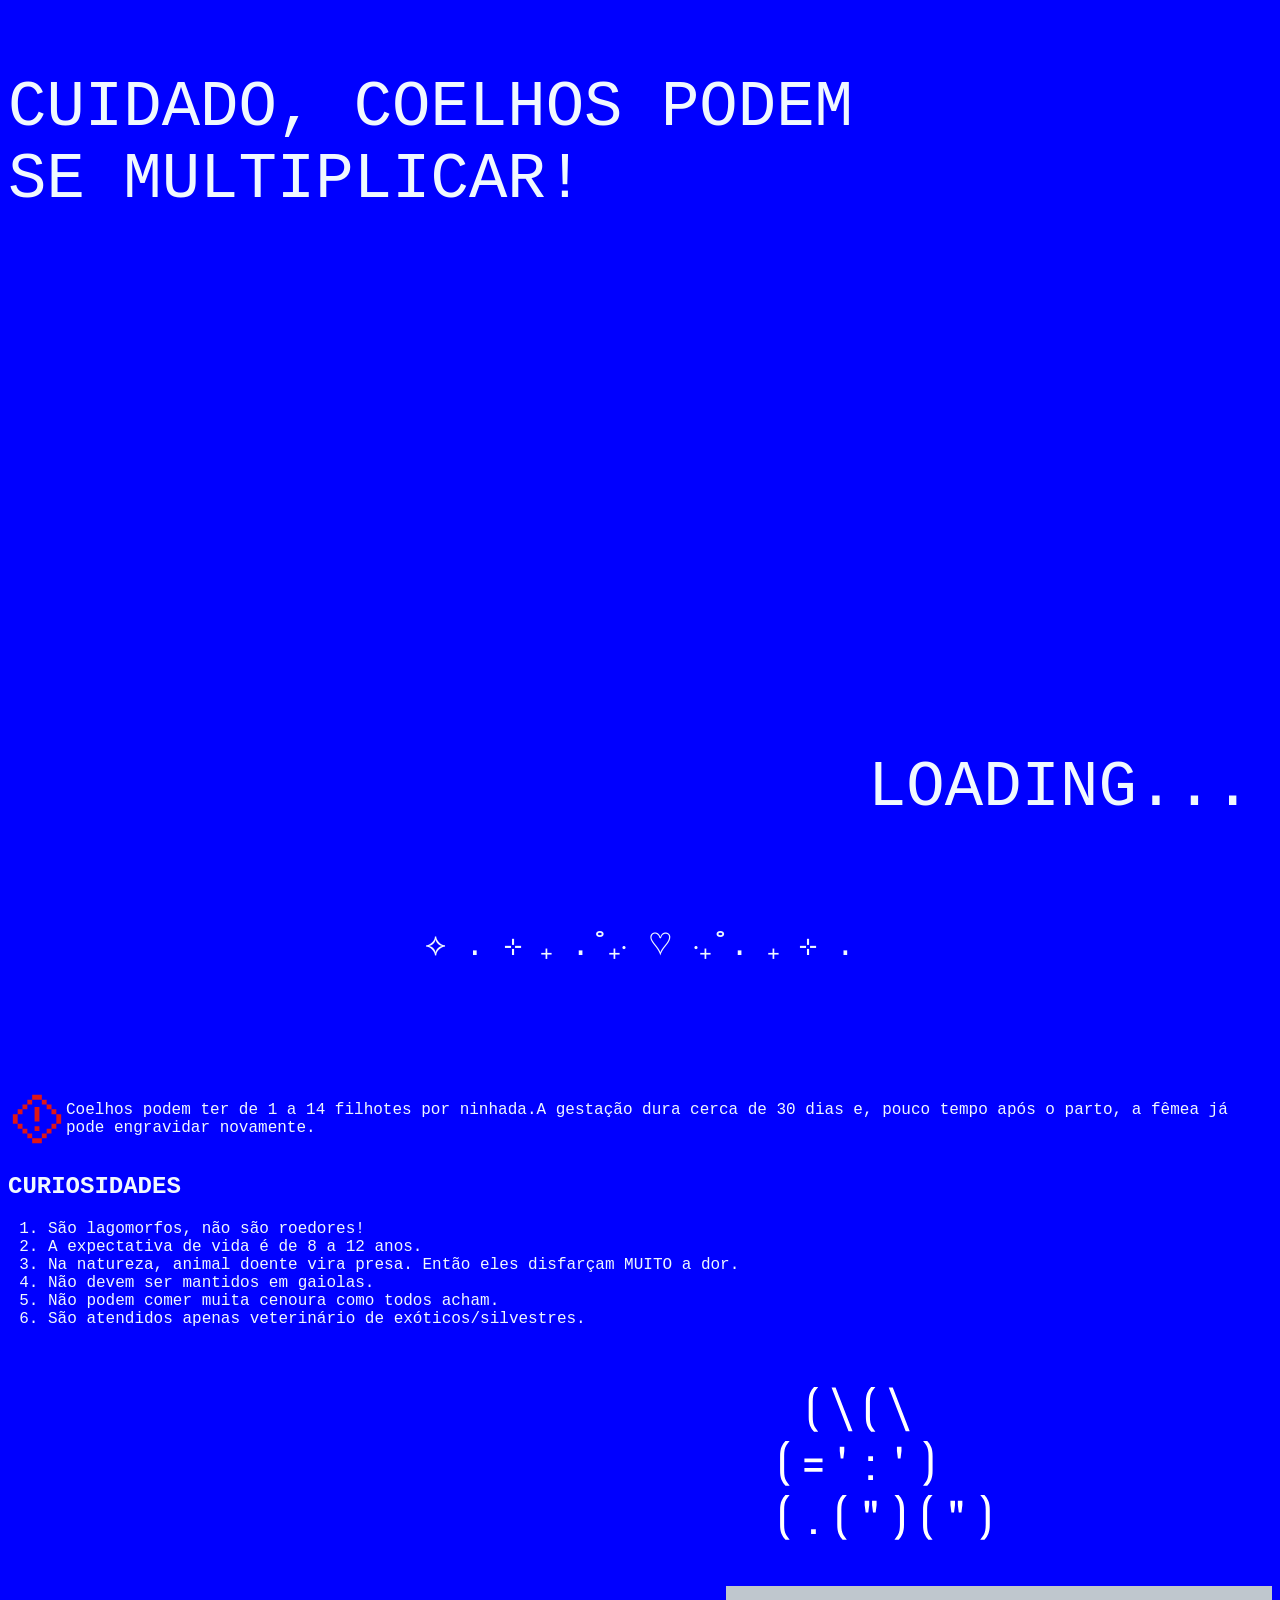
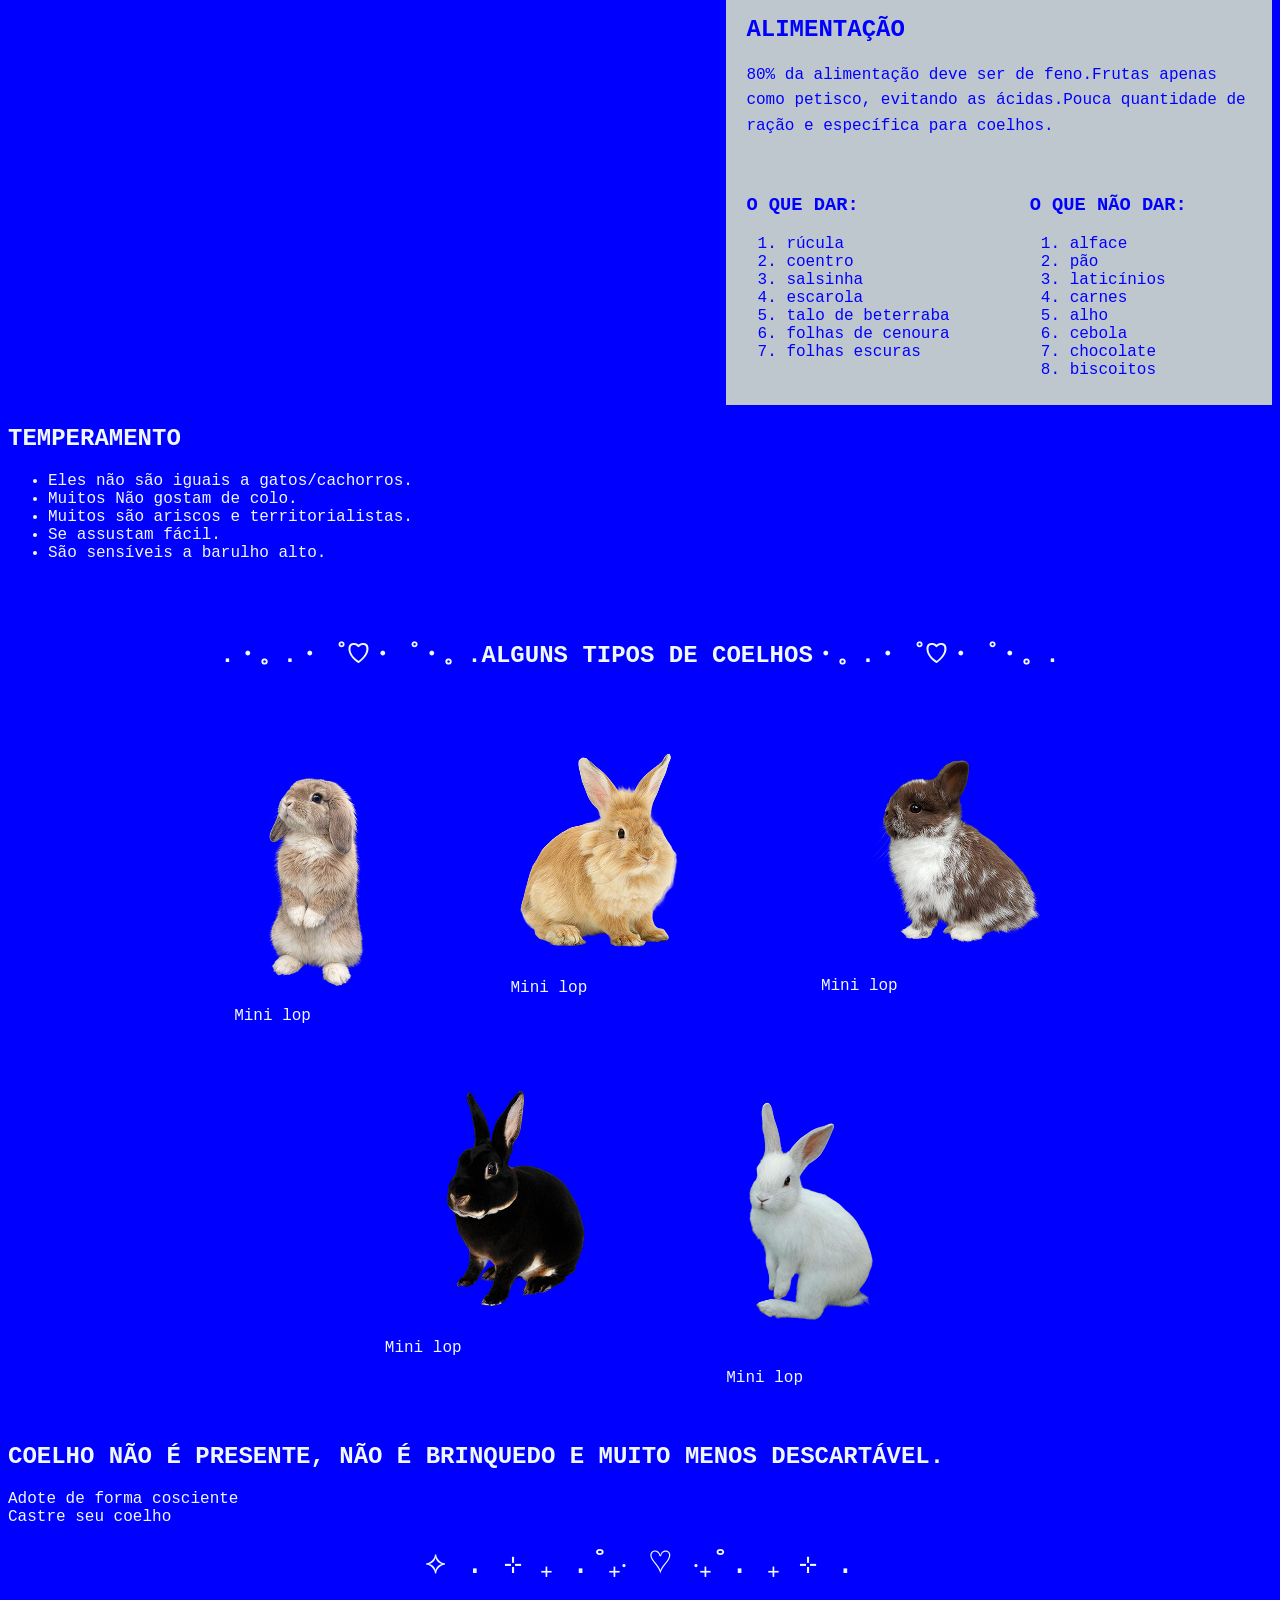
==== site-coelhoes.html/index.html @ a2be34cd "Add files via upload" ====
<!DOCTYPE html>
<html>
<head>
    <meta charset="UTF-8">
    <!--Faz o site usar a largura real da tela do dispositivo (importante para responsividade/mobile)-->
    <meta name="viewport" content="width=device-width, initial-scale=1">
    <title>Coelhos</title>
    <link rel="stylesheet" href="style.css">
    <link rel="preconnect" href="https://fonts.googleapis.com">
    <link rel="preconnect" href="https://fonts.gstatic.com" crossorigin>

</head>

<body>
    <!--Área/seção identificada como "topo" para estilização no CSS-->
    <section class="section--top">
    <!-- Tela/vazio onde o JavaScript pode desenhar gráficos, formas, animações ou jogos -->
        <canvas id="drawingCanvas"></canvas>
         <p class="title--top title--principal">CUIDADO, COELHOS PODEM<br>
            SE MULTIPLICAR!
         </p>
         <p class="title--top title--loading">
            LOADING...
         </p>
    
    </section>
    <div class="border"> ⟡ . ⊹ ₊ .˚₊‧ ♡ ‧₊˚. ₊ ⊹ .</div>
    <section class="section--about">
        <img class="img--warning" src="imagem/warning.svg" alt="ícone de aviso">
        <p class="about__text">Coelhos podem ter de 1 a 14 filhotes por ninhada.A gestação dura cerca de 30 dias e, pouco tempo após o parto, a fêmea já pode engravidar novamente.</p>
    </section>

<main>
<section class="section--facts-area">
    <div>
        <h2>CURIOSIDADES</h2>
        <ol>
            <li> São lagomorfos, não são roedores!</li>
            <li>A expectativa de vida é de 8 a 12 anos.</li>
            <li>Na natureza, animal doente vira presa. Então eles disfarçam MUITO a dor.</li>
            <li>Não devem ser mantidos em gaiolas.</li>
            <li>Não podem comer muita cenoura como todos acham.</li>
            <li>São atendidos apenas veterinário de exóticos/silvestres.</li>
        </ol>
</div>
</section>

<div class="img--bunny-text">
    <img src="imagem/bunny-text.svg" alt="coelho desenhado com caracteres especiais">
</div>

<section class="section--info-food-area">
    <h2>ALIMENTAÇÃO</h2>
    <p  class="alimentacao__text">80% da alimentação deve ser de feno.Frutas apenas como petisco, evitando as ácidas.Pouca quantidade de ração e específica para coelhos.</p>
</section>

<section class="section-info-food-box">

        <div class="good-food">
            <h3>O QUE DAR:</h3>
             <ol>
                <li>rúcula</li>
                <li>coentro</li>
                <li>salsinha</li>
                <li>escarola</li>
                <li>talo de beterraba</li>
                <li>folhas de cenoura</li>
                <li>folhas escuras</li>
            </ol>
        </div>

        <div class="bad-food">
    <h3>O QUE NÃO DAR:</h3>
        <ol>
            <li>alface</li>
            <li>pão</li>
            <li>laticínios</li>
            <li>carnes</li>
            <li>alho</li>
            <li>cebola</li>
            <li>chocolate</li>
            <li>biscoitos</li>
        </ol>
        </div>
</section>

<section class="section--mood-area">
    <div> 
    <h2>TEMPERAMENTO</h2>
    <ul>
        <li>Eles não são iguais a gatos/cachorros.</li>
        <li>Muitos Não gostam de colo.</li>
        <li>Muitos são ariscos e territorialistas.</li>
        <li>Se assustam fácil.</li>
        <li>São sensíveis a barulho alto.</li>
    </ul>
    </div>
</section>

    <div class="section--types-title">
        <h2> .・。.・゜♡・゜・。.ALGUNS TIPOS DE COELHOS・。.・゜♡・゜・。.</h2>
    </div>
<section class="section--types-area">
   
    <div class="section--types-1"><img src="imagem/1.png" alt="coelho tipo Mini lop">
    <p>Mini lop</p>
    </div>

    <div class="section--types-2"><img src="imagem/2.png" alt="coelho tipo Mini lop">
    <p>Mini lop</p>
    </div>

    <div class="section--types-3"><img src="imagem/3.png" alt="coelho tipo Mini lop">
    <p>Mini lop</p>
    
    </div>
    <div class="section--types-4"><img src="imagem/4.png" alt="coelho tipo Mini lop">
    <p>Mini lop</p>
    </div>
    
    <div class="section--types-5"><img src="imagem/5.png" alt="coelho tipo Mini lop">
    <p>Mini lop</p>
    </div>
</section>
</main>
<footer>
    <h2>COELHO NÃO É PRESENTE, NÃO É BRINQUEDO 
E MUITO MENOS DESCARTÁVEL.</h2>
    <div>Adote de forma cosciente<br>
    Castre seu coelho</div>
    
</footer>
    <div class="border"> ⟡ . ⊹ ₊ .˚₊‧ ♡ ‧₊˚. ₊ ⊹ .</div>
</body>

<script src="script.js"></script>

</html>
---- site-coelhoes.html/style.css ----
body {
    background-color: blue;
    font-family: "Share Tech Mono", monospace;
    color: aliceblue;
}

.section--top {
    height: 100vh;
    position:relative
}
.title--top {
    position:absolute
}

.title--principal {
    font-size: clamp(2rem, 8vw, 4rem);
    top: 0;
}
.title--loading {
    position: absolute;
    font-size: clamp(2rem, 6vw, 4rem);
    right: 20px;
    bottom: 20px;
}

.border {
    font-size: clamp(1rem, 3vw, 2rem);
    padding-top: 20px;
    padding-bottom: 120px;
    display: flex;
    flex-wrap: wrap;
    justify-content: center;
}

.section--about{
    display:flex
}

.img--warning {
    max-width: 100%;
    height: auto;
}

.alimentacao__text {
    max-width: 500px;
    line-height: 1.6;
}

.img--bunny-text {
    max-width: 500px;
    width: 100%;
    height: auto;
    display: flex;
    margin-left: auto;
    padding-top: 40px;
    padding-bottom: 40px;
}

.section--info-food-area,
.section-info-food-box {
    width: 40%;
    margin-left: auto;
    color: blue;
    padding:10px 20px;
    background-color: rgb(191, 199, 206);
}

.section-info-food-box{
    display: flex;
    gap: 80px;
}

.section--types-title{
    font-size: clamp(1rem, 2vw, 1rem);
    display: flex;
    flex-wrap: wrap;
    justify-content: center;
    padding-top: 40px;
    padding-bottom: 40px;

}

.img--bunny-text img {
    max-width: 100%;
    height: auto;
}

.section--types-area {
    display: flex;
    flex-wrap: wrap;
    justify-content: center;
}

.section--types-1{
    padding-left: 5%;
    padding-right: 5%;
    padding-bottom: 20px;
    padding-top: 20px;
}
.section--types-2{
    padding-left: 5%;
    padding-right: 5%;
    padding-bottom: 20px;
    padding-top: 20px;
}
.section--types-3{
    padding-left: 5%;
    padding-right: 5%;
    padding-bottom: 20px;
    padding-top: 20px;
}
.section--types-4{
    padding-left: 5%;
    padding-right: 5%;
    padding-bottom: 20px;
    padding-top: 20px;
}
.section--types-5{
    padding-left: 5%;
    padding-right: 5%;
    padding-bottom: 20px;
    padding-top: 20px;
}
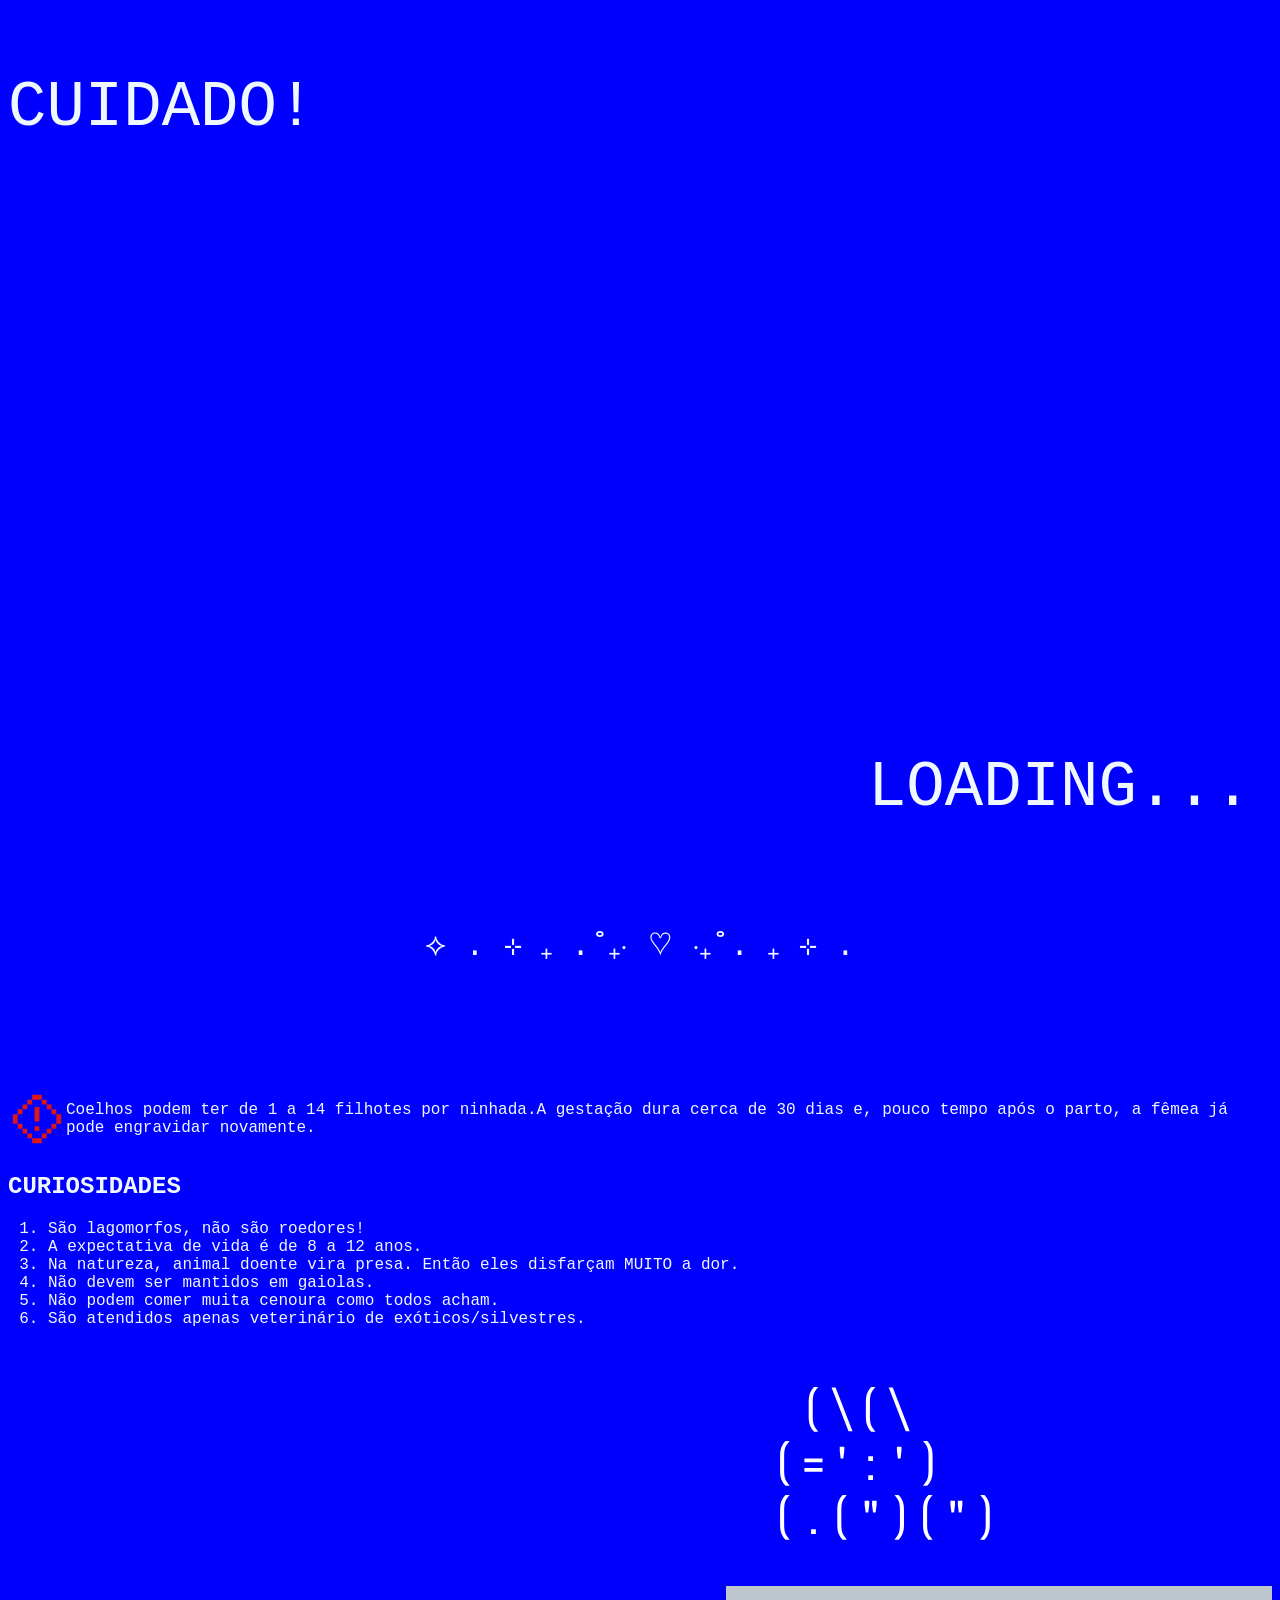
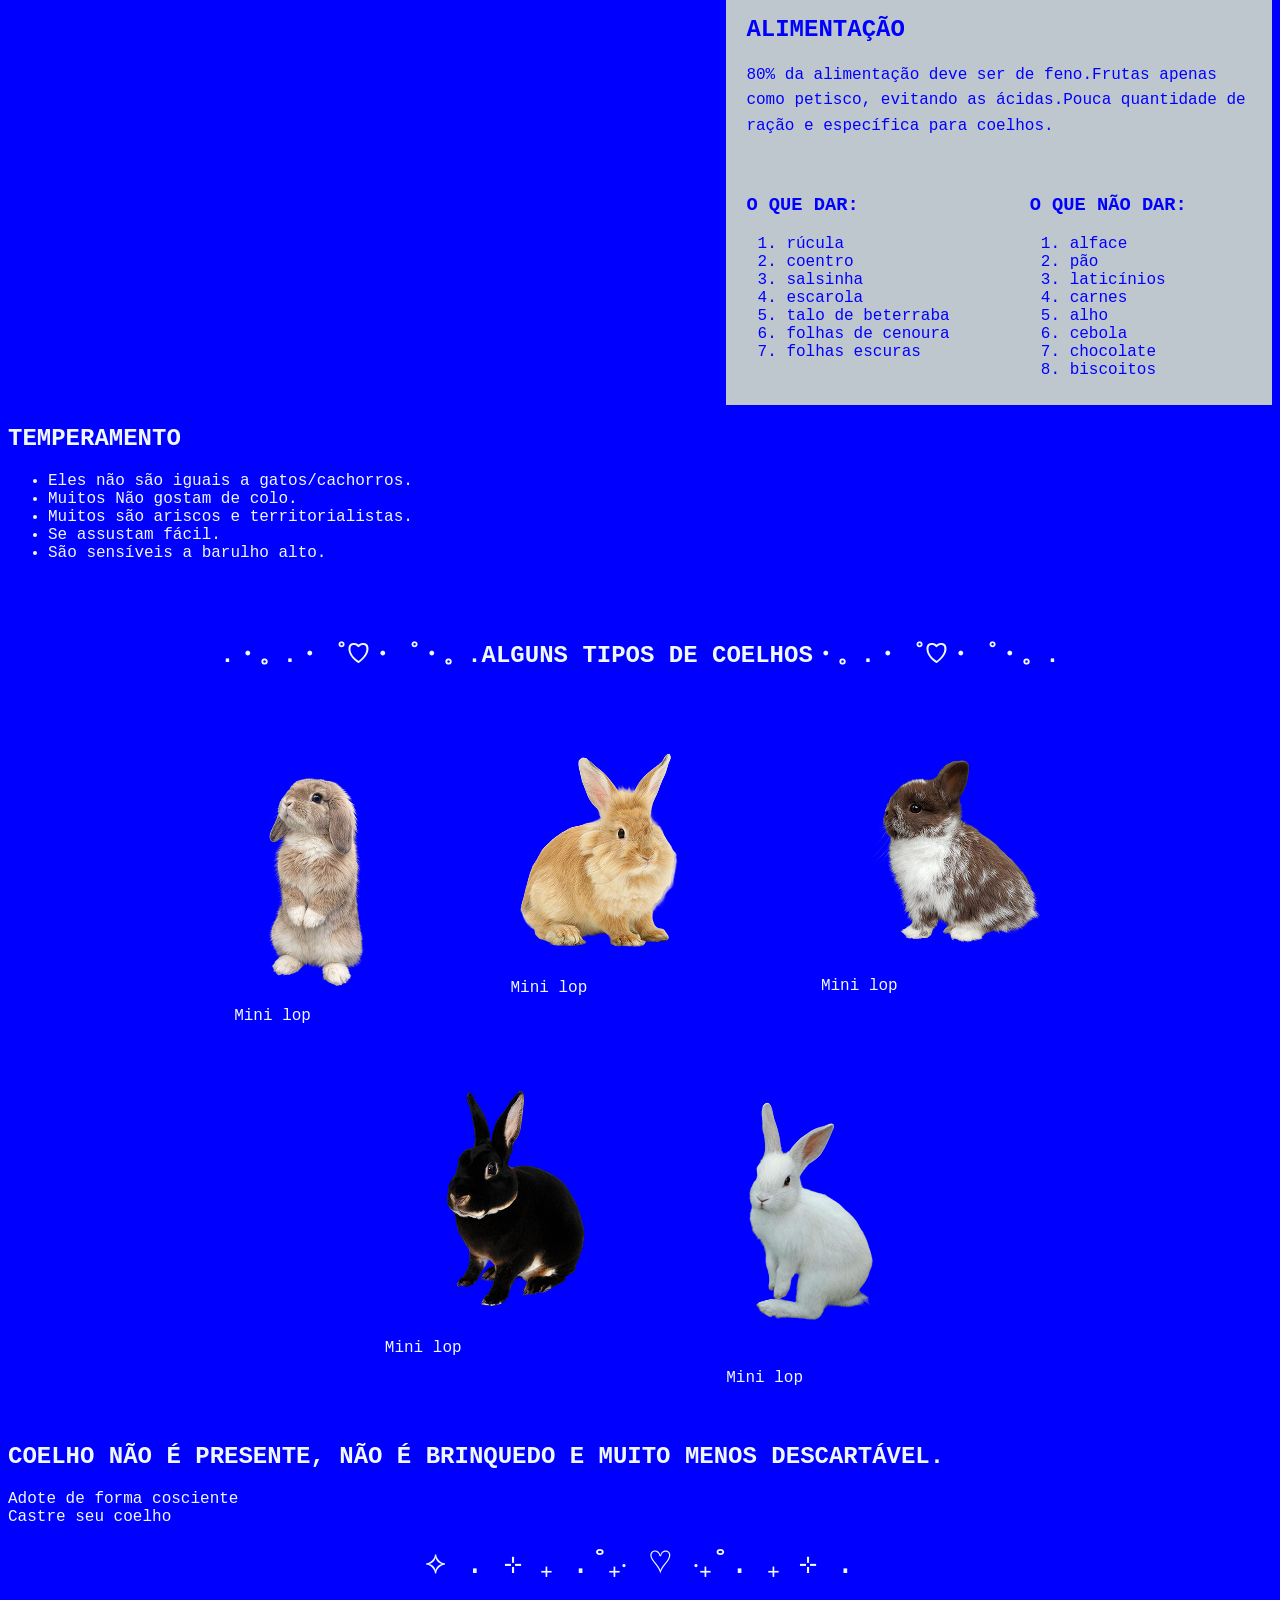
==== commit a91ec396: "teste titulo" ====
--- a/site-coelhoes.html/index.html
+++ b/site-coelhoes.html/index.html
@@ -16,8 +16,7 @@
     <section class="section--top">
     <!-- Tela/vazio onde o JavaScript pode desenhar gráficos, formas, animações ou jogos -->
         <canvas id="drawingCanvas"></canvas>
-         <p class="title--top title--principal">CUIDADO, COELHOS PODEM<br>
-            SE MULTIPLICAR!
+         <p class="title--top title--principal">CUIDADO!
          </p>
          <p class="title--top title--loading">
             LOADING...
